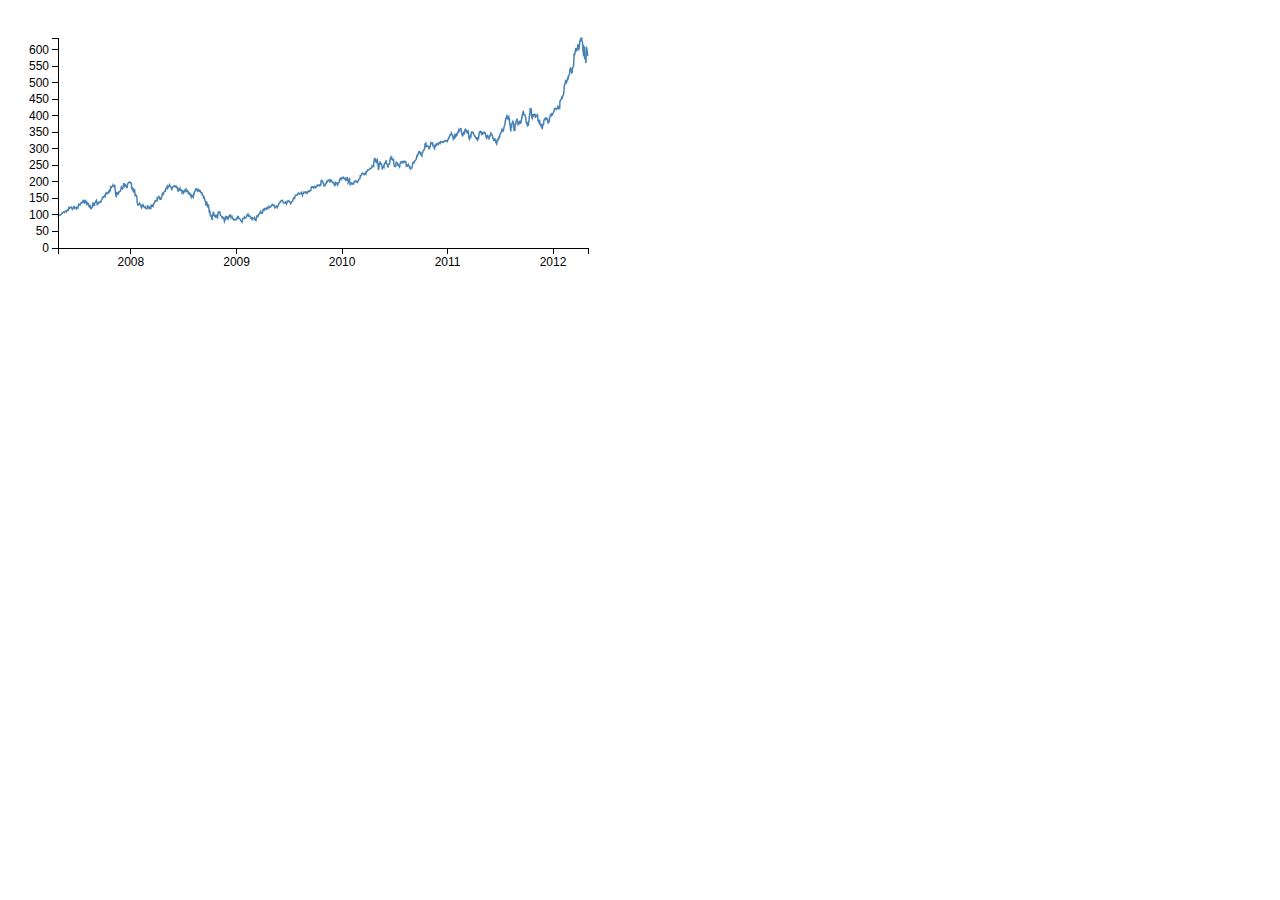
==== Examples/Line Graphs/line-graph-1/index.html @ 9e166fd2 "line graph example one" ====
<!DOCTYPE html>
<meta charset="utf-8">
<style>

.axis {
  font: 12px sans-serif;
}

.axis path,
.axis line {
  fill: none;
  stroke: #000;
  shape-rendering: crispEdges;
}

.axis--x path {
  display: none;
}

.axis-title {
  font-weight: bold;
  text-anchor: end;
}

.line {
  fill: none;
  stroke: steelblue;
  stroke-width: 1.5px;
}

</style>
<body>
<script src="d3/d3.js"></script>
<script type="text/javascript">

// Set the dimensions of the canvas / graph
var margin = {top: 30, right: 20, bottom: 30, left: 50},
    width = 600 - margin.left - margin.right,
    height = 270 - margin.top - margin.bottom;

// Parse the date / time
var parseDate = d3.time.format("%d-%b-%y").parse;

// Set the ranges
var x = d3.time.scale().range([0, width]);
var y = d3.scale.linear().range([height, 0]);

// Define the axes
var xAxis = d3.svg.axis().scale(x)
    .orient("bottom");

var yAxis = d3.svg.axis().scale(y)
    .orient("left")

// Define the line
var valueline = d3.svg.line()
    .x(function(d) { return x(d.date); })
    .y(function(d) { return y(d.close); });

// Adds the svg canvas
var svg = d3.select("body")
    .append("svg")
        .attr("width", width + margin.left + margin.right)
        .attr("height", height + margin.top + margin.bottom)
    .append("g") //group the svg shapes
        .attr("transform", 
              "translate(" + margin.left + "," + margin.top + ")");

// Get the data
d3.tsv("data.tsv", function(error, data) {
    data.forEach(function(d) {
        d.date = parseDate(d.date);
        d.close = +d.close;
    });

    // Scale the range of the data
    x.domain(d3.extent(data, function(d) { return d.date; }));
    y.domain([0, d3.max(data, function(d) { return d.close; })]);

    // Add the valueline path.
    svg.append("path")
        .attr("class", "line")
        .attr("d", valueline(data));

    // Add the X Axis
    svg.append("g")
        .attr("class", "x axis")
        .attr("transform", "translate(0," + height + ")")
        .call(xAxis);

    // Add the Y Axis
    svg.append("g")
        .attr("class", "y axis")
        .call(yAxis);

});

</script>
</body>
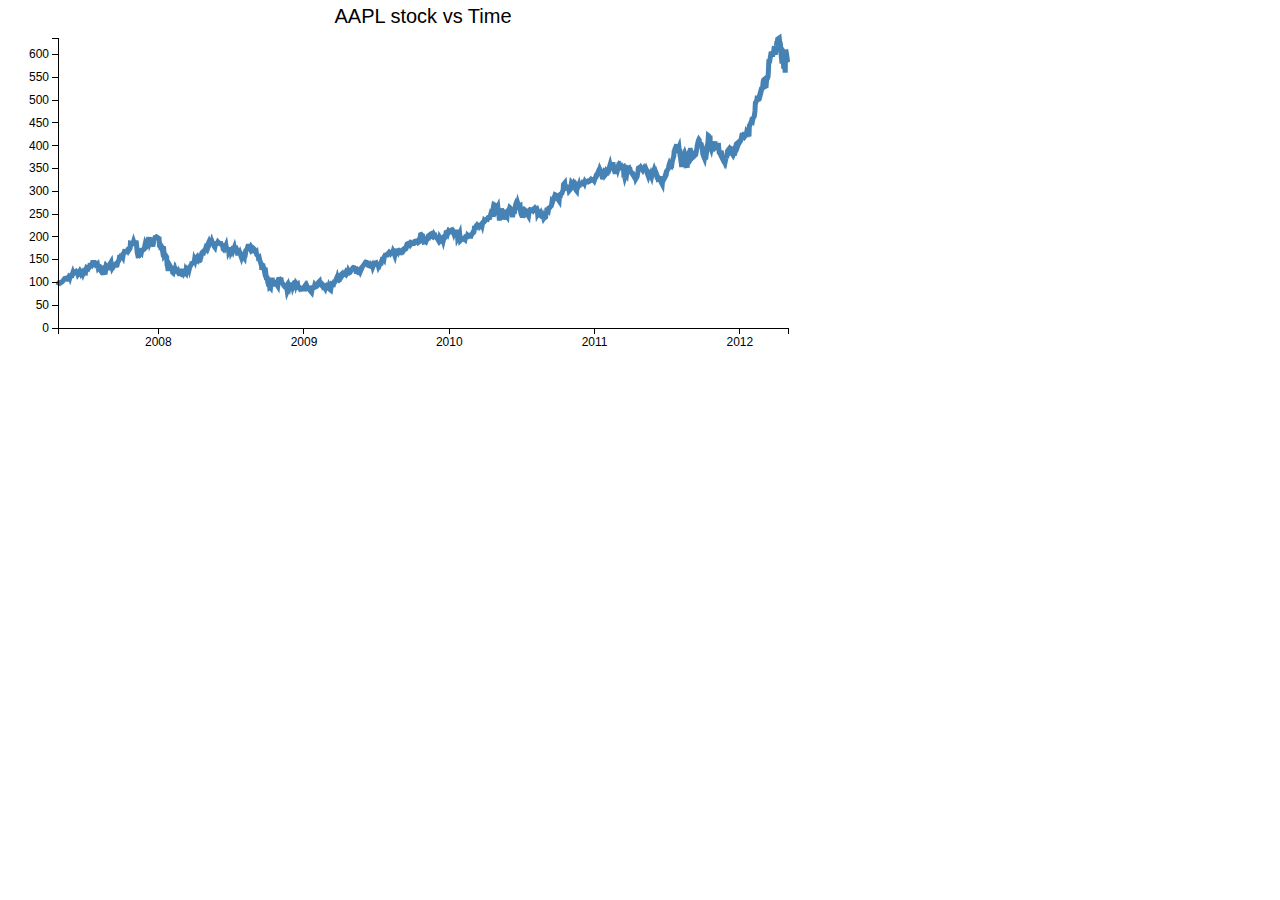
==== commit d1a964eb: "added title to the first line graph" ====
--- a/Examples/Line Graphs/line-graph-1/index.html
+++ b/Examples/Line Graphs/line-graph-1/index.html
@@ -25,7 +25,12 @@
 .line {
   fill: none;
   stroke: steelblue;
-  stroke-width: 1.5px;
+  stroke-width: 5px;
+}
+
+.title {
+  font-weight: bold;
+  font: 20px sans-serif;
 }
 
 </style>
@@ -35,8 +40,8 @@
 
 // Set the dimensions of the canvas / graph
 var margin = {top: 30, right: 20, bottom: 30, left: 50},
-    width = 600 - margin.left - margin.right,
-    height = 270 - margin.top - margin.bottom;
+    width = 800 - margin.left - margin.right,
+    height = 350 - margin.top - margin.bottom;
 
 // Parse the date / time
 var parseDate = d3.time.format("%d-%b-%y").parse;
@@ -93,6 +98,15 @@
         .attr("class", "y axis")
         .call(yAxis);
 
+    // Add the title
+    svg.append("text")
+       .attr("class", "title")
+       .attr("x", (width / 2))             
+       .attr("y", 0 - (margin.top / 2))
+       .attr("text-anchor", "middle")  
+       .text("AAPL stock vs Time");
+
+
 });
 
 </script>
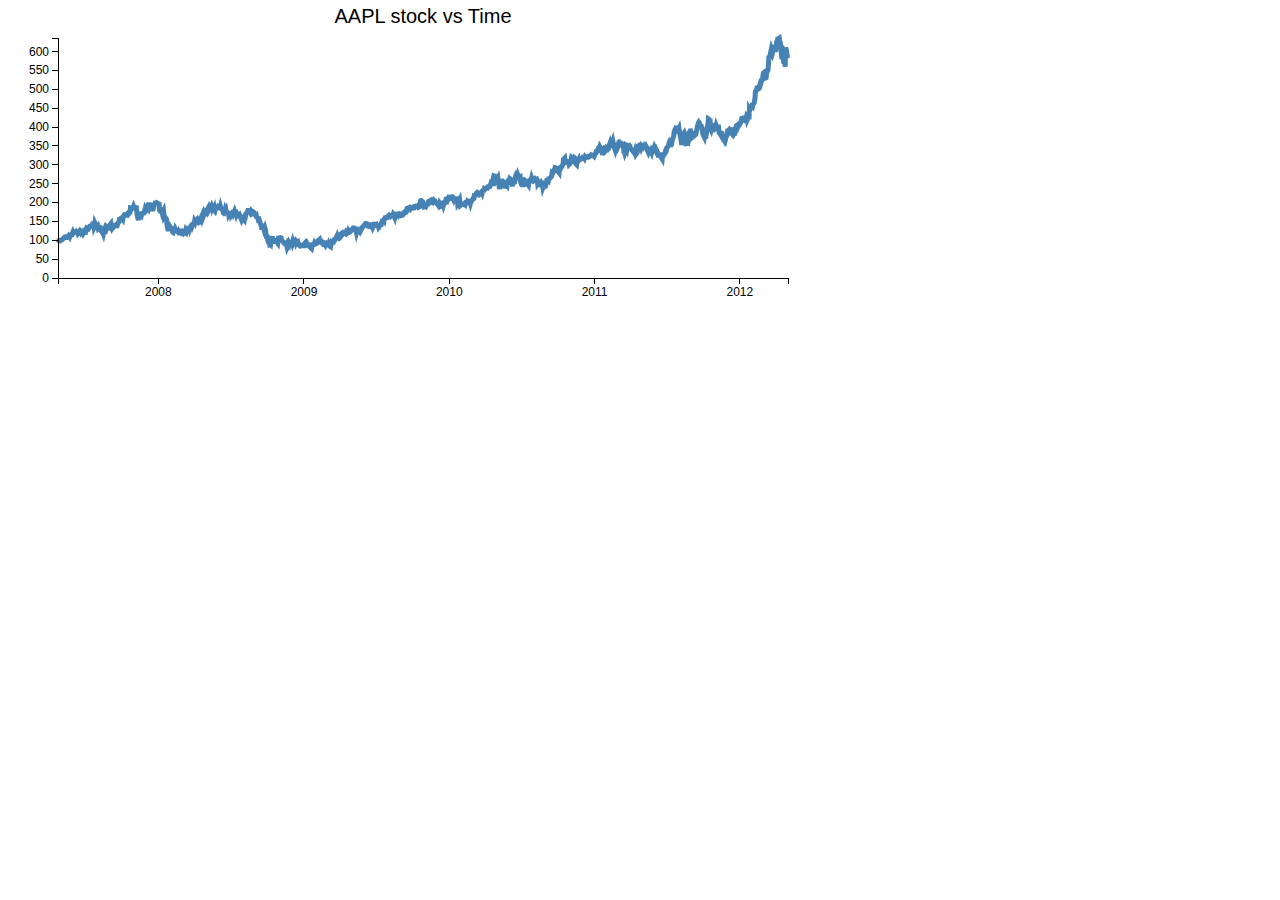
==== commit 571f3b86: "added dynamic editor example with bootstrap and ace libraries" ====
--- a/Examples/Line Graphs/line-graph-1/index.html
+++ b/Examples/Line Graphs/line-graph-1/index.html
@@ -11,6 +11,10 @@
   fill: none;
   stroke: #000;
   shape-rendering: crispEdges;
+}
+
+.axis:hover {
+  fill: red;
 }
 
 .axis--x path {
@@ -28,6 +32,10 @@
   stroke-width: 5px;
 }
 
+.line:hover {
+  stroke: red;
+}
+
 .title {
   font-weight: bold;
   font: 20px sans-serif;
@@ -41,7 +49,7 @@
 // Set the dimensions of the canvas / graph
 var margin = {top: 30, right: 20, bottom: 30, left: 50},
     width = 800 - margin.left - margin.right,
-    height = 350 - margin.top - margin.bottom;
+    height = 300 - margin.top - margin.bottom;
 
 // Parse the date / time
 var parseDate = d3.time.format("%d-%b-%y").parse;
@@ -52,10 +60,10 @@
 
 // Define the axes
 var xAxis = d3.svg.axis().scale(x)
-    .orient("bottom");
+    .orient("bottom"); // labels will appear below the axis line
 
 var yAxis = d3.svg.axis().scale(y)
-    .orient("left")
+    .orient("left"); 
 
 // Define the line
 var valueline = d3.svg.line()
